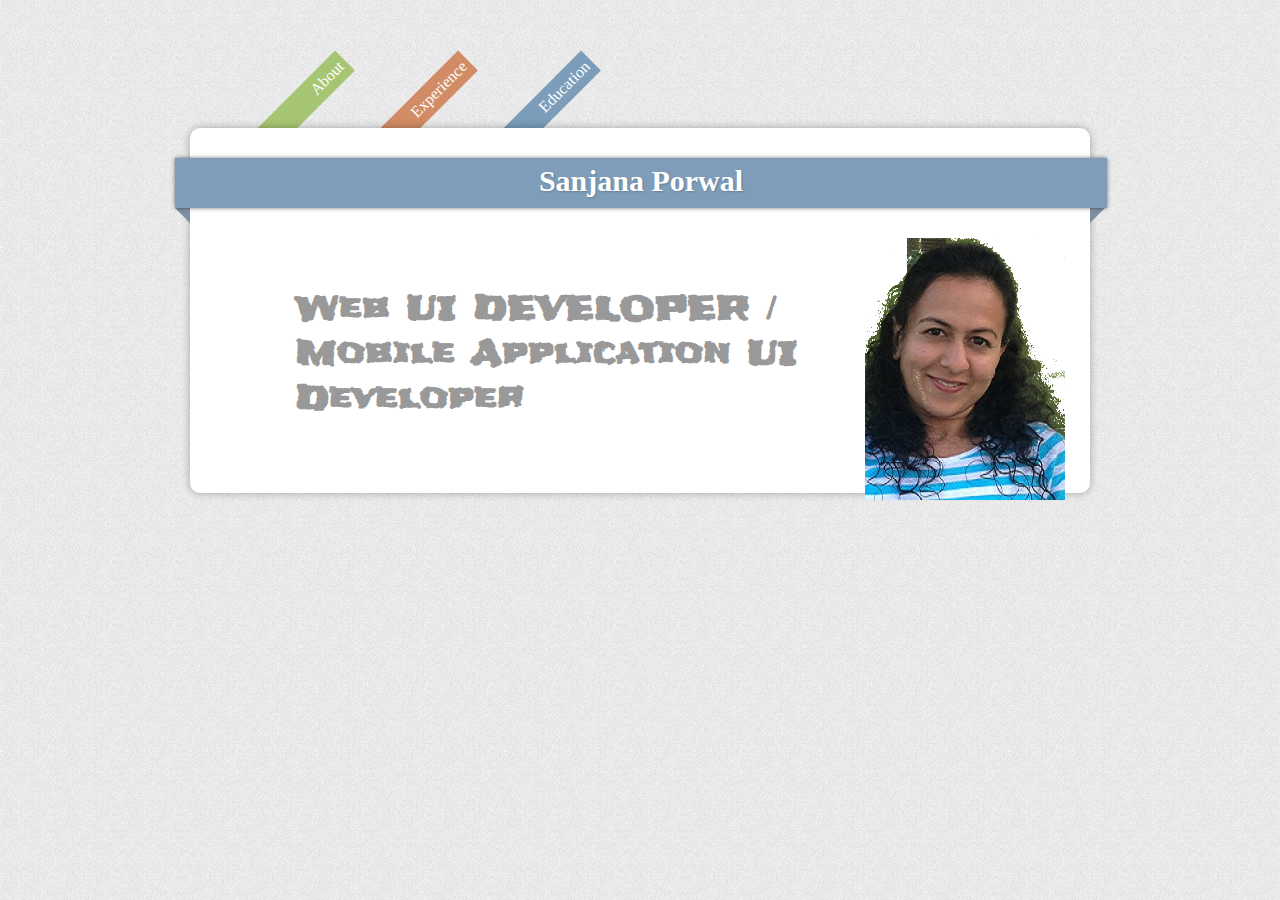
==== index.html @ cc05d48b "change name of html file for gitpage" ====
<!DOCTYPE html>
<html>
  <head>
    <meta name="viewport" content="width=device-width, initial-scale=1.0">
    <link href="D:\bootstrap\css\bootstrap-responsive.min.css" rel="stylesheet">
    <link href="D:\bootstrap\css\bootstrap.min.css" rel="stylesheet">
    <link href="style.css" type="text/css" rel="stylesheet">
    <link href='http://fonts.googleapis.com/css?family=Frijole' rel='stylesheet' type='text/css'>
    <script src="http://ajax.googleapis.com/ajax/libs/jquery/1.10.2/jquery.min.js">
    </script>
    <script src="main.js"></script>
    <title>Sanjana Porwal Resume</title>
  </head>
  <body>
    <div class="container">
      <div class="row">
	<div class="menu">
	  <div class="span12">
	    <ul>
	      <li class="l1"><a href="#">About</a></li>
	      <li class="l2"><a href="#">Experience</a></li>
	      <li class="l3"><a href="#">Education</a></li>
	      <!--  <li class="l4"><a href="#">Recognision</a></li>-->
	    </ul>
	  </div>
	</div>
      </div>
      <div class="row">
	<div class="span12">
	  <div class="bubble">
	    <div class="rectangle"><h2>Sanjana Porwal</h2></div>
	    <div class="triangle-l"></div>
	    <div class="triangle-r"></div>
	    <div class="info">
	      <!--    <div class="back_rectangle"> -->
	      <img class="my_pic" src="img/My_pic.png"></img>
	      <p><h1>Web UI DEVELOPER / </br> Mobile Application UI Developer</h1></p>
	      <!--   </div>-->
	      
	    </div>
	  </div>
	</div>
      </div>
    </div>
  </body>
</html>
---- style.css ----
/*Reset*/
html, body, div, h2, font, img, ul, li, a
{
    margin:0;
    padding:0;
    border:0;
    out-line:0;
    font-size:100%;
    vertical-align:baseline;
    background:transparent;
}
ul
{
    list-style:none;
}
/*Reset*/


body
{
    background:url("img/back.jpg");
}
.container
{
    margin:3.125em auto auto auto;
    width: 56.25em;
}
.menu
{
    position: relative;
    z-index:80;
    top: 1.875em;
    left:3.125em;
}

.menu ul li
{
    -webkit-transform:rotate(-45deg);
    -moz-transform:rotate(-45 deg);
    overflow:visible;
    float:left;
    background: #7f9db9;
    text-align: right;
    margin: 0.625em 0em;
    padding:0.3125em 0.3125em 0.3125em 1.125em;
    width:6.25em;
}

.menu ul li a
{
    display:block;
    color: #fff;
    text-decoration:none;
}
.menu ul li.l1
{
    background: rgba(131,178,51,0.65);
}
.menu ul li.l1:hover
{
    background:rgb(131, 178, 51);
}

.menu ul li.l2
{
    background:rgba(196,89,30,0.65);
}

.menu ul li.l2:hover
{
    background:rgb(196,89,30);
}

.menu ul li.l3
{
    background: rgba(65,117,160,0.65);
}
.menu ul li.l3:hover
{
    background: rgb(65,117,160);
}
.bubble
{
    clear: both;
    margin: 0px auto;
    width: 56.25em;
    background: #fff;
    -moz-border-radius: 10px;
    -khtml-border-radius: 10px;
    -webkit-border-radius: 10px;
    -moz-box-shadow: 0px 0px 8px rgba(0,0,0,0.3);
    -khtml-box-shadow: 0px 0px 8px rgba(0,0,0,0.3);
    -webkit-box-shadow: 0px 0px 8px rgba(0,0,0,0.3);	
    position: relative; 
    z-index: 90; /* the stack order: displayed under ribbon rectangle (100) */
    top:30px;
    height: auto:
}
.rectangle
{
    background: #7f9db9;
    height: 50px;
    width: 58.25em;
    position: relative;
    left:-15px;
    top: 30px;
    float: left;
    -moz-box-shadow: 0px 0px 4px rgba(0,0,0,0.55);
    -khtml-box-shadow: 0px 0px 4px rgba(0,0,0,0.55);
    -webkit-box-shadow: 0px 0px 4px rgba(0,0,0,0.55);
    z-index: 100; /* the stack order: foreground */
}

.rectangle h2
{
    font-size: 30px;
    color: #fff;
    padding-top: 6px;
    text-shadow: 1px 1px 2px rgba(0,0,0,0.2);
    text-align: center;
}

.triangle-l
{
    border-color: transparent #7d90a3 transparent transparent;
    border-style:solid;
    border-width:15px;
    height:0px;
    width:0px;
    position: relative;
    left: -30px;
    top: 65px;
    z-index: -1; /* displayed under bubble */
}

.triangle-r
{
    border-color: transparent transparent transparent #7d90a3;
    border-style:solid;
    border-width:15px;
    height:0px;
    width:0px;
    position: relative;
    left: 56.25em;
    top: 35px;
    z-index: -1; /* displayed under bubble */
}

.info
{
    padding: 50px 25px 25px 25px;  
    height: auto: 
}
.info p
{
    padding-top: 10px ;    
}
.my_pic
{
    float:right;
}
  /*.back_rectangle
    {
    height: 250px;
    width: 50.25em;
    left:25px;
    //top: 70px;
    position:relative;
    background: rgba(154, 154, 154, 0.35);
    //display:inline;
    -moz-box-shadow: 0px 0px 4px rgba(0,0,0,0.55);
    -khtml-box-shadow: 0px 0px 4px rgba(0,0,0,0.55);
    -webkit-box-shadow: 0px 0px 4px rgba(0,0,0,0.55); 
    }*/
h1
{
    font-family: 'Frijole', cursive;
    padding-left:80px;
    color:#999;
}
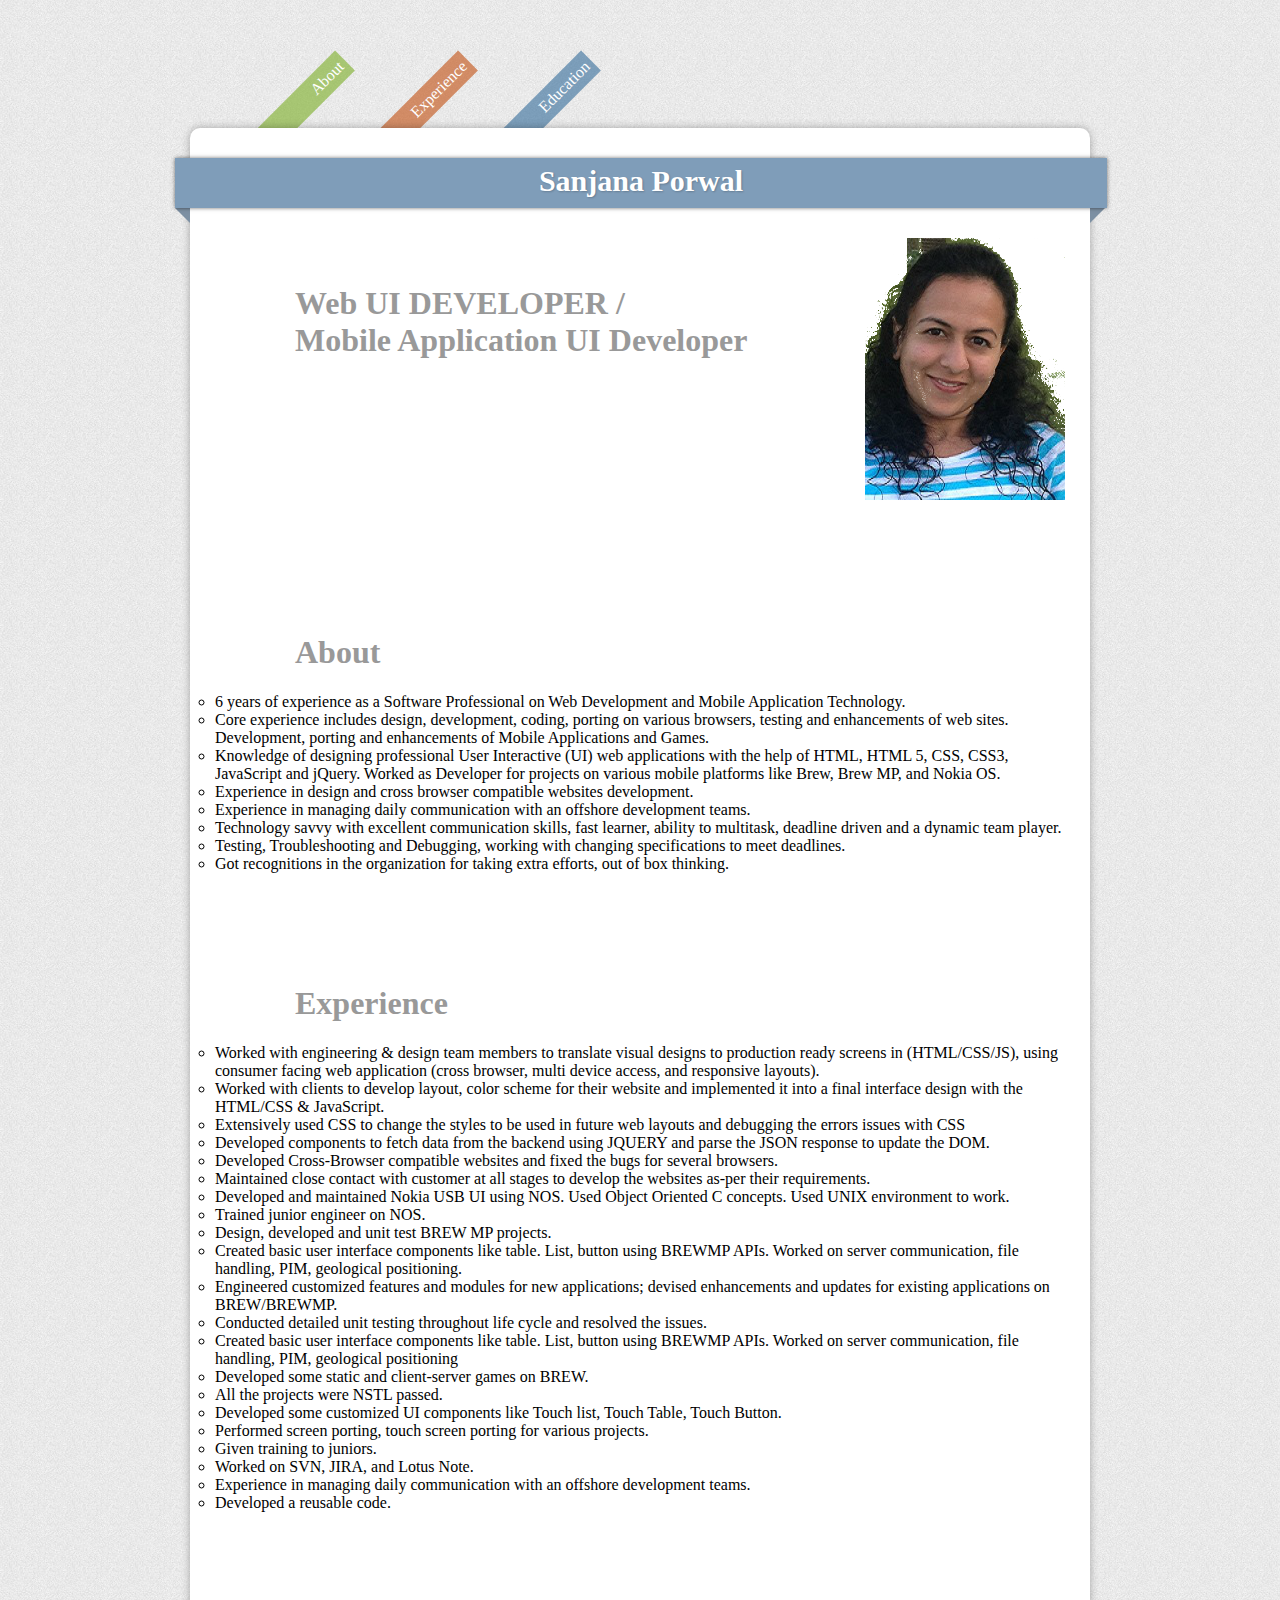
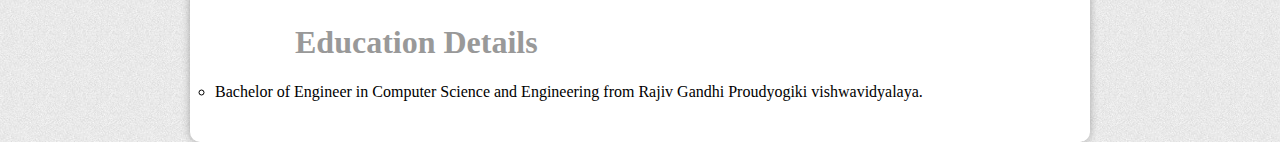
==== commit f4a9b763: "with functional menu items" ====
--- a/index.html
+++ b/index.html
@@ -6,24 +6,23 @@
     <link href="D:\bootstrap\css\bootstrap.min.css" rel="stylesheet">
     <link href="style.css" type="text/css" rel="stylesheet">
     <link href='http://fonts.googleapis.com/css?family=Frijole' rel='stylesheet' type='text/css'>
-    <script src="http://ajax.googleapis.com/ajax/libs/jquery/1.10.2/jquery.min.js">
-    </script>
-    <script src="main.js"></script>
+    <!--  <script src="http://ajax.googleapis.com/ajax/libs/jquery/1.10.2/jquery.min.js">
+	  </script>
+    <script src="main.js"></script>-->
     <title>Sanjana Porwal Resume</title>
   </head>
   <body>
     <div class="container">
-      <div class="row">
-	<div class="menu">
-	  <div class="span12">
+      <div class="row" >
+	<div class="span10 offset 2">
+	  <div class="menu" >
 	    <ul>
-	      <li class="l1"><a href="#">About</a></li>
-	      <li class="l2"><a href="#">Experience</a></li>
-	      <li class="l3"><a href="#">Education</a></li>
+	      <li class="l1"><a href="#About_Info">About</a></li>
+	      <li class="l2"><a href="#Experience_Info">Experience</a></li>
+	      <li class="l3"><a href="#Education_Info">Education</a></li>
 	      <!--  <li class="l4"><a href="#">Recognision</a></li>-->
 	    </ul>
-	  </div>
-	</div>
+	  </div>	</div>
       </div>
       <div class="row">
 	<div class="span12">
@@ -36,11 +35,100 @@
 	      <img class="my_pic" src="img/My_pic.png"></img>
 	      <p><h1>Web UI DEVELOPER / </br> Mobile Application UI Developer</h1></p>
 	      <!--   </div>-->
-	      
 	    </div>
-	  </div>
-	</div>
-      </div>
-    </div>
-  </body>
+	    <!-- --------------------------------About Info begins-------------------  -->
+	    <div id="About_Info">
+	      <h1>About</h1>
+	      <p>
+		<ul class="About_list">
+		  <li> 6 years of experience as a Software Professional on Web Development and Mobile Application Technology.
+		  </li>
+		  <li>Core experience includes design, development, coding, porting on various browsers, testing and enhancements of web sites. Development, porting and enhancements of Mobile Applications and Games. </li>
+		  <li>Knowledge of designing professional User Interactive (UI) web applications with the help of HTML, HTML 5, CSS, CSS3, JavaScript and jQuery. Worked as Developer for projects on various mobile platforms like Brew, Brew MP, and Nokia OS.
+		  </li>
+		  <li>Experience in design and cross browser compatible websites development.
+		  </li>
+		  <li>Experience in managing daily communication with an offshore development teams.
+		  </li>
+		  <li>Technology savvy with excellent communication skills, fast learner, ability to multitask, deadline driven and a dynamic team player.
+		  </li>
+		  <li>Testing, Troubleshooting and Debugging, working with changing specifications to meet deadlines. 
+		  </li>
+		  <li>Got recognitions in the organization for taking extra efforts, out of box thinking.
+		  </li>
+
+		</ul>
+	      </p>
+	    </div>
+	    <!-- --------------------------------About Info ends-------------------  -->
+
+	    <!-- --------------------------------Exp Info begins-------------------  -->
+	    <div id="Experience_Info">
+	      <h1>Experience</h1>
+	      <p>
+		<ul class="Exp_list">
+		  <li>Worked with engineering & design team members to translate visual designs to production ready screens in (HTML/CSS/JS), using consumer facing web application (cross browser, multi device access, and responsive layouts).
+		  </li>
+		  <li>Worked with clients to develop layout, color scheme for their website and implemented it into a final interface design with the HTML/CSS & JavaScript.
+		  </li>
+		  <li>Extensively used CSS to change the styles to be used in future web layouts and debugging the errors issues with CSS
+		  </li>
+		  <li> Developed components to fetch data from the backend using JQUERY and parse the JSON response to update the DOM.
+		  </li>
+		  <li> Developed Cross-Browser compatible websites and fixed the bugs for several browsers.
+		  </li>
+		  <li>Maintained close contact with customer at all stages to develop the websites as-per their requirements.
+		  </li>
+		  <li>Developed and maintained Nokia USB UI using NOS. Used Object Oriented C concepts. Used UNIX environment to work.
+		  </li>
+		  <li>Trained junior engineer on NOS.
+		  </li>
+		  <li>Design, developed and unit test BREW MP projects. 
+		  </li>
+		  <li>Created basic user interface components like table. List, button using BREWMP APIs. Worked on server communication, file handling, PIM, geological positioning.
+		  </li>
+		  <li>Engineered customized features and modules for new applications; devised enhancements and updates for existing applications on BREW/BREWMP. 
+		  </li>
+		  <li>Conducted detailed unit testing throughout life cycle and resolved the issues. 
+		  </li>
+		  <li>Created basic user interface components like table. List, button using BREWMP APIs. Worked on server communication, file handling, PIM, geological positioning 
+		  </li>
+		  <li>Developed some static and client-server games on BREW.
+		  </li>
+		  <li>All the projects were NSTL passed.</li>
+		  <li>Developed some customized UI components like Touch list, Touch Table, Touch Button.
+		  </li>
+		  <li>Performed screen porting, touch screen porting for various projects.
+		  </li>
+		  <li>Given training to juniors.</li>
+		  <li>Worked on SVN, JIRA, and Lotus Note.
+		  </li>
+		  <li>Experience in managing daily communication with an offshore development teams.
+		  </li>
+		  <li>Developed a reusable code.
+		  </li>
+</ul> 
+</p>
+</div>
+<!-- --------------------------------Exp Info ends-------------------  -->
+
+<!-- --------------------------------Edu Info begins-------------------  -->
+<div id="Education_Info">
+  <h1>Education Details</h1>
+  <p>
+<ul class="Edu_list">
+<li>
+Bachelor of Engineer in Computer Science and Engineering from Rajiv Gandhi Proudyogiki vishwavidyalaya.
+</li>
+</ul>
+  </p>
+
+</div>
+<!-- --------------------------------Edu Info ends-------------------  -->
+
+</div>
+</div>
+</div>
+</div>
+</body>
 </html>
--- a/style.css
+++ b/style.css
@@ -149,11 +149,12 @@
 .info
 {
     padding: 50px 25px 25px 25px;  
-    height: auto: 
+    height: 300px; 
 }
 .info p
 {
-    padding-top: 10px ;    
+    padding-top: 10px ;  
+  
 }
 .my_pic
 {
@@ -174,7 +175,16 @@
     }*/
 h1
 {
-    font-family: 'Frijole', cursive;
+   /* font-family: 'Frijole', cursive;*/
     padding-left:80px;
     color:#999;
 }
+#About_Info, #Experience_Info,#Education_Info
+{
+padding: 50px 25px 25px 25px;
+}
+.About_list,.Exp_list,.Edu_list
+{
+list-style: circle;
+padding: auto 10px 25px 10px;
+}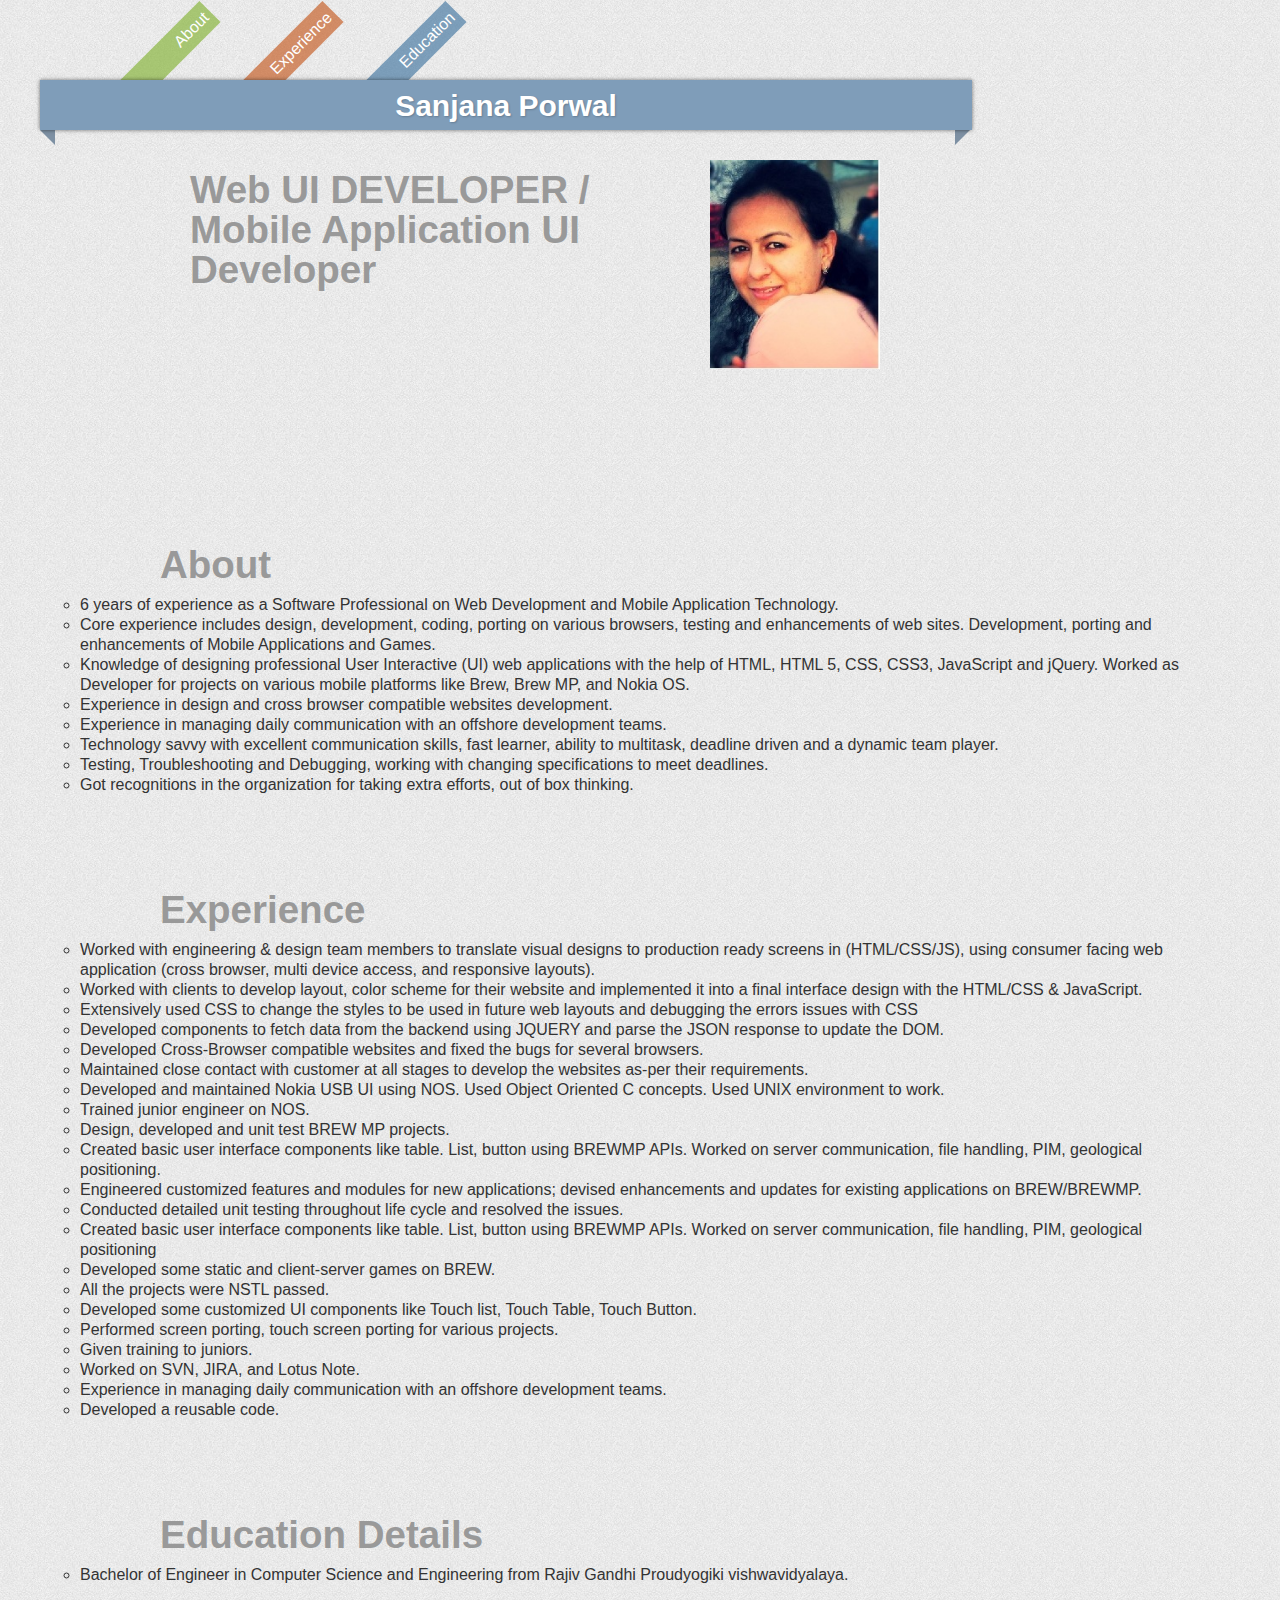
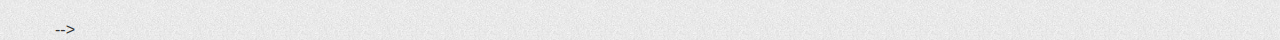
==== commit 0fa58e21: "changes for responsive layout" ====
--- a/index.html
+++ b/index.html
@@ -2,19 +2,21 @@
 <html>
   <head>
     <meta name="viewport" content="width=device-width, initial-scale=1.0">
-    <link href="D:\bootstrap\css\bootstrap-responsive.min.css" rel="stylesheet">
-    <link href="D:\bootstrap\css\bootstrap.min.css" rel="stylesheet">
+    <link href="css/bootstrap.css" rel="stylesheet">
+    <link href="css/bootstrap-responsive.css" rel="stylesheet">   
     <link href="style.css" type="text/css" rel="stylesheet">
     <link href='http://fonts.googleapis.com/css?family=Frijole' rel='stylesheet' type='text/css'>
     <!--  <script src="http://ajax.googleapis.com/ajax/libs/jquery/1.10.2/jquery.min.js">
 	  </script>
     <script src="main.js"></script>-->
+    <link href="responsive.css" rel="stylesheet">
     <title>Sanjana Porwal Resume</title>
   </head>
+
   <body>
     <div class="container">
-      <div class="row" >
-	<div class="span10 offset 2">
+      <div class="row-fluid" >
+	<div class="span12">
 	  <div class="menu" >
 	    <ul>
 	      <li class="l1"><a href="#About_Info">About</a></li>
@@ -22,113 +24,130 @@
 	      <li class="l3"><a href="#Education_Info">Education</a></li>
 	      <!--  <li class="l4"><a href="#">Recognision</a></li>-->
 	    </ul>
-	  </div>	</div>
-      </div>
-      <div class="row">
-	<div class="span12">
-	  <div class="bubble">
+	  </div><!-- for menu-->
+	</div><!-- for span12-->
+      </div><!-- for row-fluid -->
+      
+
+  <!--   <div class="bubble">      -->
+	<div class="row">
+	  <div class="span12">
 	    <div class="rectangle"><h2>Sanjana Porwal</h2></div>
 	    <div class="triangle-l"></div>
 	    <div class="triangle-r"></div>
-	    <div class="info">
-	      <!--    <div class="back_rectangle"> -->
-	      <img class="my_pic" src="img/My_pic.png"></img>
-	      <p><h1>Web UI DEVELOPER / </br> Mobile Application UI Developer</h1></p>
-	      <!--   </div>-->
+	  </div><!-- for span12-->
+	</div><!-- for row-fluid-->
+	<div class="info">
+	  <!--    <div class="back_rectangle"> -->
+
+	  <div class"row">
+	    <div class="span6">
+	      <h1>Web UI DEVELOPER / </br> Mobile Application UI Developer</h1>
 	    </div>
-	    <!-- --------------------------------About Info begins-------------------  -->
-	    <div id="About_Info">
-	      <h1>About</h1>
-	      <p>
-		<ul class="About_list">
-		  <li> 6 years of experience as a Software Professional on Web Development and Mobile Application Technology.
-		  </li>
-		  <li>Core experience includes design, development, coding, porting on various browsers, testing and enhancements of web sites. Development, porting and enhancements of Mobile Applications and Games. </li>
-		  <li>Knowledge of designing professional User Interactive (UI) web applications with the help of HTML, HTML 5, CSS, CSS3, JavaScript and jQuery. Worked as Developer for projects on various mobile platforms like Brew, Brew MP, and Nokia OS.
-		  </li>
-		  <li>Experience in design and cross browser compatible websites development.
-		  </li>
-		  <li>Experience in managing daily communication with an offshore development teams.
-		  </li>
-		  <li>Technology savvy with excellent communication skills, fast learner, ability to multitask, deadline driven and a dynamic team player.
-		  </li>
-		  <li>Testing, Troubleshooting and Debugging, working with changing specifications to meet deadlines. 
-		  </li>
-		  <li>Got recognitions in the organization for taking extra efforts, out of box thinking.
-		  </li>
+	    <div class="span2">
+	      <img class="my_pic" src="My_img/My_pic.jpg"></img>
+	    </div>
+	  </div>
 
-		</ul>
-	      </p>
-	    </div>
-	    <!-- --------------------------------About Info ends-------------------  -->
+	  
+	</div><!-- for info-->
+	
 
-	    <!-- --------------------------------Exp Info begins-------------------  -->
-	    <div id="Experience_Info">
-	      <h1>Experience</h1>
-	      <p>
-		<ul class="Exp_list">
-		  <li>Worked with engineering & design team members to translate visual designs to production ready screens in (HTML/CSS/JS), using consumer facing web application (cross browser, multi device access, and responsive layouts).
-		  </li>
-		  <li>Worked with clients to develop layout, color scheme for their website and implemented it into a final interface design with the HTML/CSS & JavaScript.
-		  </li>
-		  <li>Extensively used CSS to change the styles to be used in future web layouts and debugging the errors issues with CSS
-		  </li>
-		  <li> Developed components to fetch data from the backend using JQUERY and parse the JSON response to update the DOM.
-		  </li>
-		  <li> Developed Cross-Browser compatible websites and fixed the bugs for several browsers.
-		  </li>
-		  <li>Maintained close contact with customer at all stages to develop the websites as-per their requirements.
-		  </li>
-		  <li>Developed and maintained Nokia USB UI using NOS. Used Object Oriented C concepts. Used UNIX environment to work.
-		  </li>
-		  <li>Trained junior engineer on NOS.
-		  </li>
-		  <li>Design, developed and unit test BREW MP projects. 
-		  </li>
-		  <li>Created basic user interface components like table. List, button using BREWMP APIs. Worked on server communication, file handling, PIM, geological positioning.
-		  </li>
-		  <li>Engineered customized features and modules for new applications; devised enhancements and updates for existing applications on BREW/BREWMP. 
-		  </li>
-		  <li>Conducted detailed unit testing throughout life cycle and resolved the issues. 
-		  </li>
-		  <li>Created basic user interface components like table. List, button using BREWMP APIs. Worked on server communication, file handling, PIM, geological positioning 
-		  </li>
-		  <li>Developed some static and client-server games on BREW.
-		  </li>
-		  <li>All the projects were NSTL passed.</li>
-		  <li>Developed some customized UI components like Touch list, Touch Table, Touch Button.
-		  </li>
-		  <li>Performed screen porting, touch screen porting for various projects.
-		  </li>
-		  <li>Given training to juniors.</li>
-		  <li>Worked on SVN, JIRA, and Lotus Note.
-		  </li>
-		  <li>Experience in managing daily communication with an offshore development teams.
-		  </li>
-		  <li>Developed a reusable code.
-		  </li>
-</ul> 
-</p>
-</div>
-<!-- --------------------------------Exp Info ends-------------------  -->
 
-<!-- --------------------------------Edu Info begins-------------------  -->
-<div id="Education_Info">
-  <h1>Education Details</h1>
-  <p>
-<ul class="Edu_list">
-<li>
-Bachelor of Engineer in Computer Science and Engineering from Rajiv Gandhi Proudyogiki vishwavidyalaya.
-</li>
-</ul>
-  </p>
 
-</div>
-<!-- --------------------------------Edu Info ends-------------------  -->
+	<!-- --------------------------------About Info begins-------------------  -->
+	<div id="About_Info">
+	  <h1>About</h1>
+	  <p>
+	    <ul class="About_list">
+	      <li> 6 years of experience as a Software Professional on Web Development and Mobile Application Technology.
+	      </li>
+	      <li>Core experience includes design, development, coding, porting on various browsers, testing and enhancements of web sites. Development, porting and enhancements of Mobile Applications and Games. </li>
+	      <li>Knowledge of designing professional User Interactive (UI) web applications with the help of HTML, HTML 5, CSS, CSS3, JavaScript and jQuery. Worked as Developer for projects on various mobile platforms like Brew, Brew MP, and Nokia OS.
+	      </li>
+	      <li>Experience in design and cross browser compatible websites development.
+	      </li>
+	      <li>Experience in managing daily communication with an offshore development teams.
+	      </li>
+	      <li>Technology savvy with excellent communication skills, fast learner, ability to multitask, deadline driven and a dynamic team player.
+	      </li>
+	      <li>Testing, Troubleshooting and Debugging, working with changing specifications to meet deadlines. 
+	      </li>
+	      <li>Got recognitions in the organization for taking extra efforts, out of box thinking.
+	      </li>
 
-</div>
-</div>
-</div>
-</div>
-</body>
+	    </ul>
+	  </p>
+	</div>
+	<!-- --------------------------------About Info ends-------------------  -->
+
+	<!-- --------------------------------Exp Info begins-------------------  -->
+	<div id="Experience_Info">
+	  <h1>Experience</h1>
+	  <p>
+	    <ul class="Exp_list">
+	      <li>Worked with engineering & design team members to translate visual designs to production ready screens in (HTML/CSS/JS), using consumer facing web application (cross browser, multi device access, and responsive layouts).
+	      </li>
+	      <li>Worked with clients to develop layout, color scheme for their website and implemented it into a final interface design with the HTML/CSS & JavaScript.
+	      </li>
+	      <li>Extensively used CSS to change the styles to be used in future web layouts and debugging the errors issues with CSS
+	      </li>
+	      <li> Developed components to fetch data from the backend using JQUERY and parse the JSON response to update the DOM.
+	      </li>
+	      <li> Developed Cross-Browser compatible websites and fixed the bugs for several browsers.
+	      </li>
+	      <li>Maintained close contact with customer at all stages to develop the websites as-per their requirements.
+	      </li>
+	      <li>Developed and maintained Nokia USB UI using NOS. Used Object Oriented C concepts. Used UNIX environment to work.
+	      </li>
+	      <li>Trained junior engineer on NOS.
+	      </li>
+	      <li>Design, developed and unit test BREW MP projects. 
+	      </li>
+	      <li>Created basic user interface components like table. List, button using BREWMP APIs. Worked on server communication, file handling, PIM, geological positioning.
+	      </li>
+	      <li>Engineered customized features and modules for new applications; devised enhancements and updates for existing applications on BREW/BREWMP. 
+	      </li>
+	      <li>Conducted detailed unit testing throughout life cycle and resolved the issues. 
+	      </li>
+	      <li>Created basic user interface components like table. List, button using BREWMP APIs. Worked on server communication, file handling, PIM, geological positioning 
+	      </li>
+	      <li>Developed some static and client-server games on BREW.
+	      </li>
+	      <li>All the projects were NSTL passed.</li>
+	      <li>Developed some customized UI components like Touch list, Touch Table, Touch Button.
+	      </li>
+	      <li>Performed screen porting, touch screen porting for various projects.
+	      </li>
+	      <li>Given training to juniors.</li>
+	      <li>Worked on SVN, JIRA, and Lotus Note.
+	      </li>
+	      <li>Experience in managing daily communication with an offshore development teams.
+	      </li>
+	      <li>Developed a reusable code.
+	      </li>
+	    </ul> 
+	  </p>
+	</div>
+	<!-- --------------------------------Exp Info ends-------------------  -->
+
+	<!-- --------------------------------Edu Info begins-------------------  -->
+	<div id="Education_Info">
+	  <h1>Education Details</h1>
+	  <p>
+	    <ul class="Edu_list">
+	      <li>
+		Bachelor of Engineer in Computer Science and Engineering from Rajiv Gandhi Proudyogiki vishwavidyalaya.
+	      </li>
+	    </ul>
+	  </p>
+
+	</div>
+	<!-- --------------------------------Edu Info ends-------------------  -->
+
+   <!--   </div><!-- for bubble-->-->
+
+    </div><!-- for container-->
+
+  </body>
 </html>
--- a/style.css
+++ b/style.css
@@ -18,13 +18,13 @@
 
 body
 {
-    background:url("img/back.jpg");
+    background:url("My_img/back.jpg");
 }
-.container
+/*.container
 {
     margin:3.125em auto auto auto;
     width: 56.25em;
-}
+}*/
 .menu
 {
     position: relative;
@@ -154,37 +154,38 @@
 .info p
 {
     padding-top: 10px ;  
-  
+    padding-right: 1770px;
+    
 }
 .my_pic
 {
     float:right;
 }
-  /*.back_rectangle
-    {
-    height: 250px;
-    width: 50.25em;
-    left:25px;
-    //top: 70px;
-    position:relative;
-    background: rgba(154, 154, 154, 0.35);
-    //display:inline;
-    -moz-box-shadow: 0px 0px 4px rgba(0,0,0,0.55);
-    -khtml-box-shadow: 0px 0px 4px rgba(0,0,0,0.55);
-    -webkit-box-shadow: 0px 0px 4px rgba(0,0,0,0.55); 
-    }*/
+/*.back_rectangle
+  {
+  height: 250px;
+  width: 50.25em;
+  left:25px;
+  //top: 70px;
+  position:relative;
+  background: rgba(154, 154, 154, 0.35);
+  //display:inline;
+  -moz-box-shadow: 0px 0px 4px rgba(0,0,0,0.55);
+  -khtml-box-shadow: 0px 0px 4px rgba(0,0,0,0.55);
+  -webkit-box-shadow: 0px 0px 4px rgba(0,0,0,0.55); 
+  }*/
 h1
 {
-   /* font-family: 'Frijole', cursive;*/
+    /* font-family: 'Frijole', cursive;*/
     padding-left:80px;
     color:#999;
 }
 #About_Info, #Experience_Info,#Education_Info
 {
-padding: 50px 25px 25px 25px;
+    padding: 50px 25px 25px 25px;
 }
 .About_list,.Exp_list,.Edu_list
 {
-list-style: circle;
-padding: auto 10px 25px 10px;
-}+    list-style: circle;
+    padding: auto 10px 25px 10px;
+}
